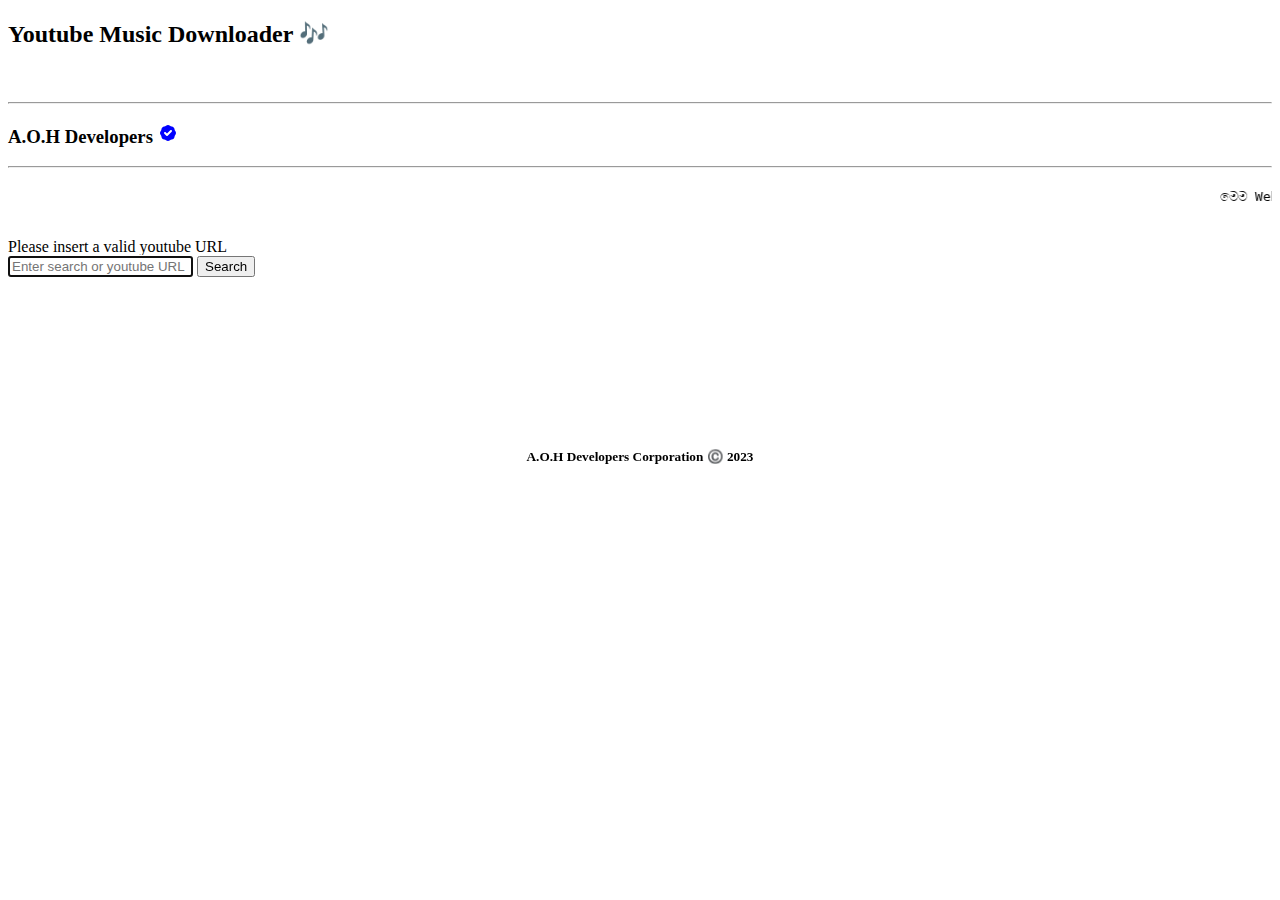
==== ytdownload.html @ 9714f4f4 "Update ytdownload.html" ====
<!DOCTYPE html>
<html lang="en">
<head>
<title>YouTube to Mp3 Converter (up to 320kbps) [100% Working]</title>
<base href="https://yt2mp3.info/">
<meta name="keywords" content="youtube,mp3,converter,downloader,online tool,youtube to mp3,320kbps,128kbps,256kbps,192kbps,64kbps,32kbps,high qualty,audio listen and download,youtube video mp3,yt to mp3">
<meta name="description" content="YT2Mp3 is a highly advanced free online youtube to mp3 converter tool, Convert youtube to mp3 (audio) in 32, 64, 128, 192, 256 and 320 kbps variant quality, You can listen and play converted mp3 music file before download it on YT2Mp3.">
<meta name="viewport" content="width=device-width, initial-scale=1.0">
<meta charset="UTF-8">
<link href="https://yt2mp3.info/?l=en" rel="canonical">
<link rel="javascript" href="ytdown.js">

<meta property="og:type" content="website">
<meta property="og:url" content="https://yt2mp3.info/?l=en">
<meta property="og:title" content="YouTube to Mp3 Converter (up to 320kbps) [100% Working]">
<meta property="og:description" content="YT2Mp3 is a highly advanced free online youtube to mp3 converter tool, Convert youtube to mp3 (audio) in 32, 64, 128, 192, 256 and 320 kbps variant quality, You can listen and play converted mp3 music file before download it on YT2Mp3.">
<meta property="og:image" content="/img/yt2mp3.png">

<meta property="twitter:card" content="summary_large_image">
<meta property="twitter:url" content="https://yt2mp3.info/?l=en">
<meta property="twitter:title" content="YouTube to Mp3 Converter (up to 320kbps) [100% Working]">
<meta property="twitter:description" content="YT2Mp3 is a highly advanced free online youtube to mp3 converter tool, Convert youtube to mp3 (audio) in 32, 64, 128, 192, 256 and 320 kbps variant quality, You can listen and play converted mp3 music file before download it on YT2Mp3.">
<meta property="twitter:image" content="/img/yt2mp3.png">
<link rel="stylesheet" href="/css/l.css?v=1.13">
<link rel="stylesheet" href="https://fonts.googleapis.com/css?family=Roboto:400,300,300italic,500&display=swap">
<link rel='stylesheet' href='https://cdnjs.cloudflare.com/ajax/libs/font-awesome/4.7.0/css/font-awesome.min.css'>

</head>
<body>
    </div><div id="tool">
            <div id="nav">
    <p><h2><bold>Youtube Music Downloader 🎶</bold>
    </h2></p>
    <br>
    <p><hr><h3>A.O.H Developers
 <svg style="color: rgb(0, 255, 0);" width="20" height="20" viewBox="0 0 20 20" fill="none" xmlns="http://www.w3.org/2000/svg"> <path fill-rule="evenodd" clip-rule="evenodd" d="M6.26701 3.45496C6.91008 3.40364 7.52057 3.15077 8.01158 2.73234C9.15738 1.75589 10.8426 1.75589 11.9884 2.73234C12.4794 3.15077 13.0899 3.40364 13.733 3.45496C15.2336 3.57471 16.4253 4.76636 16.545 6.26701C16.5964 6.91008 16.8492 7.52057 17.2677 8.01158C18.2441 9.15738 18.2441 10.8426 17.2677 11.9884C16.8492 12.4794 16.5964 13.0899 16.545 13.733C16.4253 15.2336 15.2336 16.4253 13.733 16.545C13.0899 16.5964 12.4794 16.8492 11.9884 17.2677C10.8426 18.2441 9.15738 18.2441 8.01158 17.2677C7.52057 16.8492 6.91008 16.5964 6.26701 16.545C4.76636 16.4253 3.57471 15.2336 3.45496 13.733C3.40364 13.0899 3.15077 12.4794 2.73234 11.9884C1.75589 10.8426 1.75589 9.15738 2.73234 8.01158C3.15077 7.52057 3.40364 6.91008 3.45496 6.26701C3.57471 4.76636 4.76636 3.57471 6.26701 3.45496ZM13.7071 8.70711C14.0976 8.31658 14.0976 7.68342 13.7071 7.29289C13.3166 6.90237 12.6834 6.90237 12.2929 7.29289L9 10.5858L7.70711 9.29289C7.31658 8.90237 6.68342 8.90237 6.29289 9.29289C5.90237 9.68342 5.90237 10.3166 6.29289 10.7071L8.29289 12.7071C8.68342 13.0976 9.31658 13.0976 9.70711 12.7071L13.7071 8.70711Z" fill="blue"></path> </svg></h3><hr>
 
 <marquee><pre class ="tab1">මෙම Web පිටුව තුලින් ඔබට ලබා ගත හැකි සේවාවන් වන්නෙ<a>✰Youtube Video Download & ✰ Youtube Audio Download</a> වැනි සේවාවන්ය.                        මෙම Web පිටුව තුලින් ඔබට ලබා ගත හැකි සේවාවන් වන්නෙ<a>✰Youtube Video Download & ✰ Youtube Audio Download</a> වැනි සේවාවන්ය.</pre>
     </marquee>
</p>
</div>
    <div id="search-result" style="margin: 10px 50px;"></div>
<div id="converter">
<div id="tips"><a>Please insert a valid youtube URL</a></div>    
<form method="GET" id="form_convert">
<input id="input" type="text" name="video" placeholder="Enter search or youtube URL" autocomplete="off" value="" spellcheck="false" autofocus required>
<button id="submit" type="submit">Search</button>
</form>
</div>
</div>
<div id="search-result" style="margin: 60px auto;"></div>
<div id="result"></div>
<br><br><br><br><br><p><a><center><h5>A.O.H Developers Corporation ©️ 2023</center></a></h5></p>
</li>
</ol>
</div>
</div> 
</body>
</html>

<script type="text/javascript">
var pt = document.getElementById("form_convert");
pt.addEventListener('paste', function(e){handlePaste();});
pt.addEventListener("submit",function(e){
handlePaste();
e.preventDefault();
});
function handlePaste() {
setTimeout(function(){
var a=document.querySelector("#form_convert input"),n=a.value.split(/(vi\/|v%3D|v=|\/v\/|youtu\.be\/|\/embed\/|\/shorts\/)/);n[2]&&n[2].length>10?(a.value="https://www.youtube.com/watch?v="+n[2].split(/[^0-9a-z_\-]/i)[0],search(a.value,"url")):search(encodeURIComponent(a.value),"q");
}, 400);
}
function search(p,q){
var d = new Date();
var n = d.getHours();
document.getElementById("search-result").innerHTML = '<iframe id="hphp" style="border: none;" src="https://apiyoutube.cc/?'+q+'='+p+'&t='+n+'" width="100%" height="630"></iframe>';
return false;
}

function themsload(t) {
var xhttp = new XMLHttpRequest();
xhttp.onreadystatechange = function() {
if (this.readyState == 4 && this.status == 200) {
location.reload();
}};
xhttp.open("POST", "/t.php", true);
xhttp.setRequestHeader("Content-type", "application/x-www-form-urlencoded");
xhttp.send("t="+t);
}
setTimeout(function(){location.reload();}, 18000 * 1000);
</script>
<script type="text/javascript">var _Hasync= _Hasync|| [];
_Hasync.push(['Histats.start', '1,1181827,4,0,0,0,00010000']);
_Hasync.push(['Histats.fasi', '1']);
_Hasync.push(['Histats.track_hits', '']);
(function() {
var hs = document.createElement('script'); hs.type = 'text/javascript'; hs.async = true;
hs.src = ('//s10.histats.com/js15_as.js');
(document.getElementsByTagName('head')[0] || document.getElementsByTagName('body')[0]).appendChild(hs);
})();
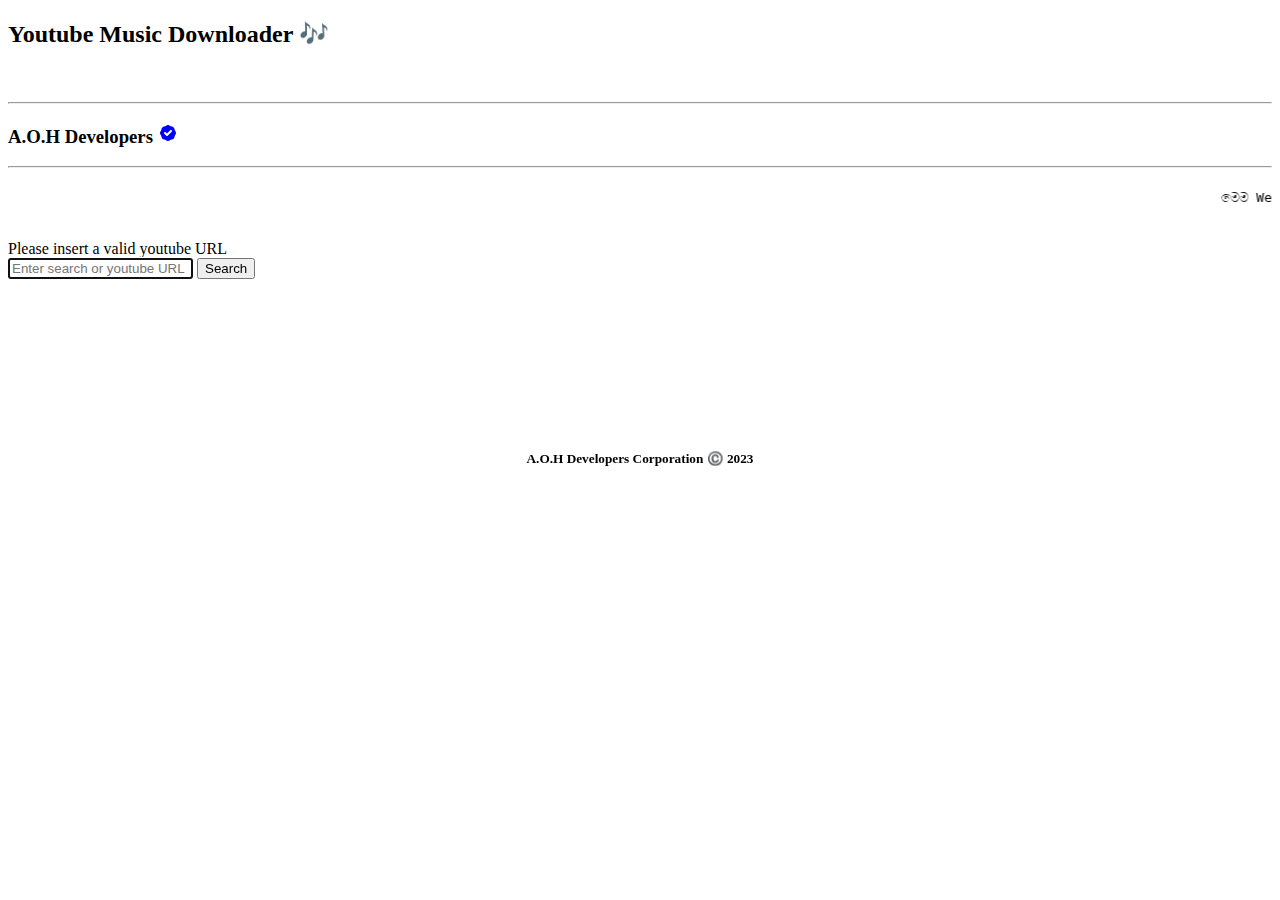
==== commit fd093a08: "Update ytdownload.html" ====
--- a/ytdownload.html
+++ b/ytdownload.html
@@ -1,7 +1,7 @@
 <!DOCTYPE html>
 <html lang="en">
 <head>
-<title>YouTube to Mp3 Converter (up to 320kbps) [100% Working]</title>
+<title>AOH-DEVELOPERS-LK</title>
 <base href="https://yt2mp3.info/">
 <meta name="keywords" content="youtube,mp3,converter,downloader,online tool,youtube to mp3,320kbps,128kbps,256kbps,192kbps,64kbps,32kbps,high qualty,audio listen and download,youtube video mp3,yt to mp3">
 <meta name="description" content="YT2Mp3 is a highly advanced free online youtube to mp3 converter tool, Convert youtube to mp3 (audio) in 32, 64, 128, 192, 256 and 320 kbps variant quality, You can listen and play converted mp3 music file before download it on YT2Mp3.">
@@ -12,7 +12,7 @@
 
 <meta property="og:type" content="website">
 <meta property="og:url" content="https://yt2mp3.info/?l=en">
-<meta property="og:title" content="YouTube to Mp3 Converter (up to 320kbps) [100% Working]">
+<meta property="og:title" content="AOH-DEVELOPERS-LK">
 <meta property="og:description" content="YT2Mp3 is a highly advanced free online youtube to mp3 converter tool, Convert youtube to mp3 (audio) in 32, 64, 128, 192, 256 and 320 kbps variant quality, You can listen and play converted mp3 music file before download it on YT2Mp3.">
 <meta property="og:image" content="/img/yt2mp3.png">
 
@@ -35,7 +35,7 @@
     <p><hr><h3>A.O.H Developers
  <svg style="color: rgb(0, 255, 0);" width="20" height="20" viewBox="0 0 20 20" fill="none" xmlns="http://www.w3.org/2000/svg"> <path fill-rule="evenodd" clip-rule="evenodd" d="M6.26701 3.45496C6.91008 3.40364 7.52057 3.15077 8.01158 2.73234C9.15738 1.75589 10.8426 1.75589 11.9884 2.73234C12.4794 3.15077 13.0899 3.40364 13.733 3.45496C15.2336 3.57471 16.4253 4.76636 16.545 6.26701C16.5964 6.91008 16.8492 7.52057 17.2677 8.01158C18.2441 9.15738 18.2441 10.8426 17.2677 11.9884C16.8492 12.4794 16.5964 13.0899 16.545 13.733C16.4253 15.2336 15.2336 16.4253 13.733 16.545C13.0899 16.5964 12.4794 16.8492 11.9884 17.2677C10.8426 18.2441 9.15738 18.2441 8.01158 17.2677C7.52057 16.8492 6.91008 16.5964 6.26701 16.545C4.76636 16.4253 3.57471 15.2336 3.45496 13.733C3.40364 13.0899 3.15077 12.4794 2.73234 11.9884C1.75589 10.8426 1.75589 9.15738 2.73234 8.01158C3.15077 7.52057 3.40364 6.91008 3.45496 6.26701C3.57471 4.76636 4.76636 3.57471 6.26701 3.45496ZM13.7071 8.70711C14.0976 8.31658 14.0976 7.68342 13.7071 7.29289C13.3166 6.90237 12.6834 6.90237 12.2929 7.29289L9 10.5858L7.70711 9.29289C7.31658 8.90237 6.68342 8.90237 6.29289 9.29289C5.90237 9.68342 5.90237 10.3166 6.29289 10.7071L8.29289 12.7071C8.68342 13.0976 9.31658 13.0976 9.70711 12.7071L13.7071 8.70711Z" fill="blue"></path> </svg></h3><hr>
  
- <marquee><pre class ="tab1">මෙම Web පිටුව තුලින් ඔබට ලබා ගත හැකි සේවාවන් වන්නෙ<a>✰Youtube Video Download & ✰ Youtube Audio Download</a> වැනි සේවාවන්ය.                        මෙම Web පිටුව තුලින් ඔබට ලබා ගත හැකි සේවාවන් වන්නෙ<a>✰Youtube Video Download & ✰ Youtube Audio Download</a> වැනි සේවාවන්ය.</pre>
+ <marquee><pre class ="tab1">මෙම Web පිටුව තුලින් ඔබට ලබා ගත හැකි සේවාවන් වන්නෙ<a>✰Youtube Video Download & ✰ Youtube Audio Download</a> වැනි සේවාවන්ය.         The services you can get from this web page are services like ✰Youtube Video Download & ✰Youtube Audio Download.           இந்த இணையப் பக்கத்திலிருந்து நீங்கள் பெறக்கூடிய சேவைகள் ✰Youtube Video Download & ✰Youtube Audio Download போன்ற சேவைகளாகும்.          이 웹 페이지에서 얻을 수 있는 서비스는 ✰Youtube 비디오 다운로드 및 ✰Youtube 오디오 다운로드와 같은 서비스입니다.            මෙම Web පිටුව තුලින් ඔබට ලබා ගත හැකි සේවාවන් වන්නෙ<a>✰Youtube Video Download & ✰ Youtube Audio Download</a> වැනි සේවාවන්ය.         The services you can get from this web page are services like ✰Youtube Video Download & ✰Youtube Audio Download.          இந்த இணையப் பக்கத்திலிருந்து நீங்கள் பெறக்கூடிய சேவைகள் ✰Youtube Video Download & ✰Youtube Audio Download போன்ற சேவைகளாகும்.            이 웹 페이지에서 얻을 수 있는 서비스는 ✰Youtube 비디오 다운로드 및 ✰Youtube 오디오 다운로드와 같은 서비스입니다. </pre>
      </marquee>
 </p>
 </div>
@@ -46,6 +46,8 @@
 <input id="input" type="text" name="video" placeholder="Enter search or youtube URL" autocomplete="off" value="" spellcheck="false" autofocus required>
 <button id="submit" type="submit">Search</button>
 </form>
+<script async src="https://pagead2.googlesyndication.com/pagead/js/adsbygoogle.js?client=ca-pub-6683517464329233"
+     crossorigin="anonymous"></script>
 </div>
 </div>
 <div id="search-result" style="margin: 60px auto;"></div>
